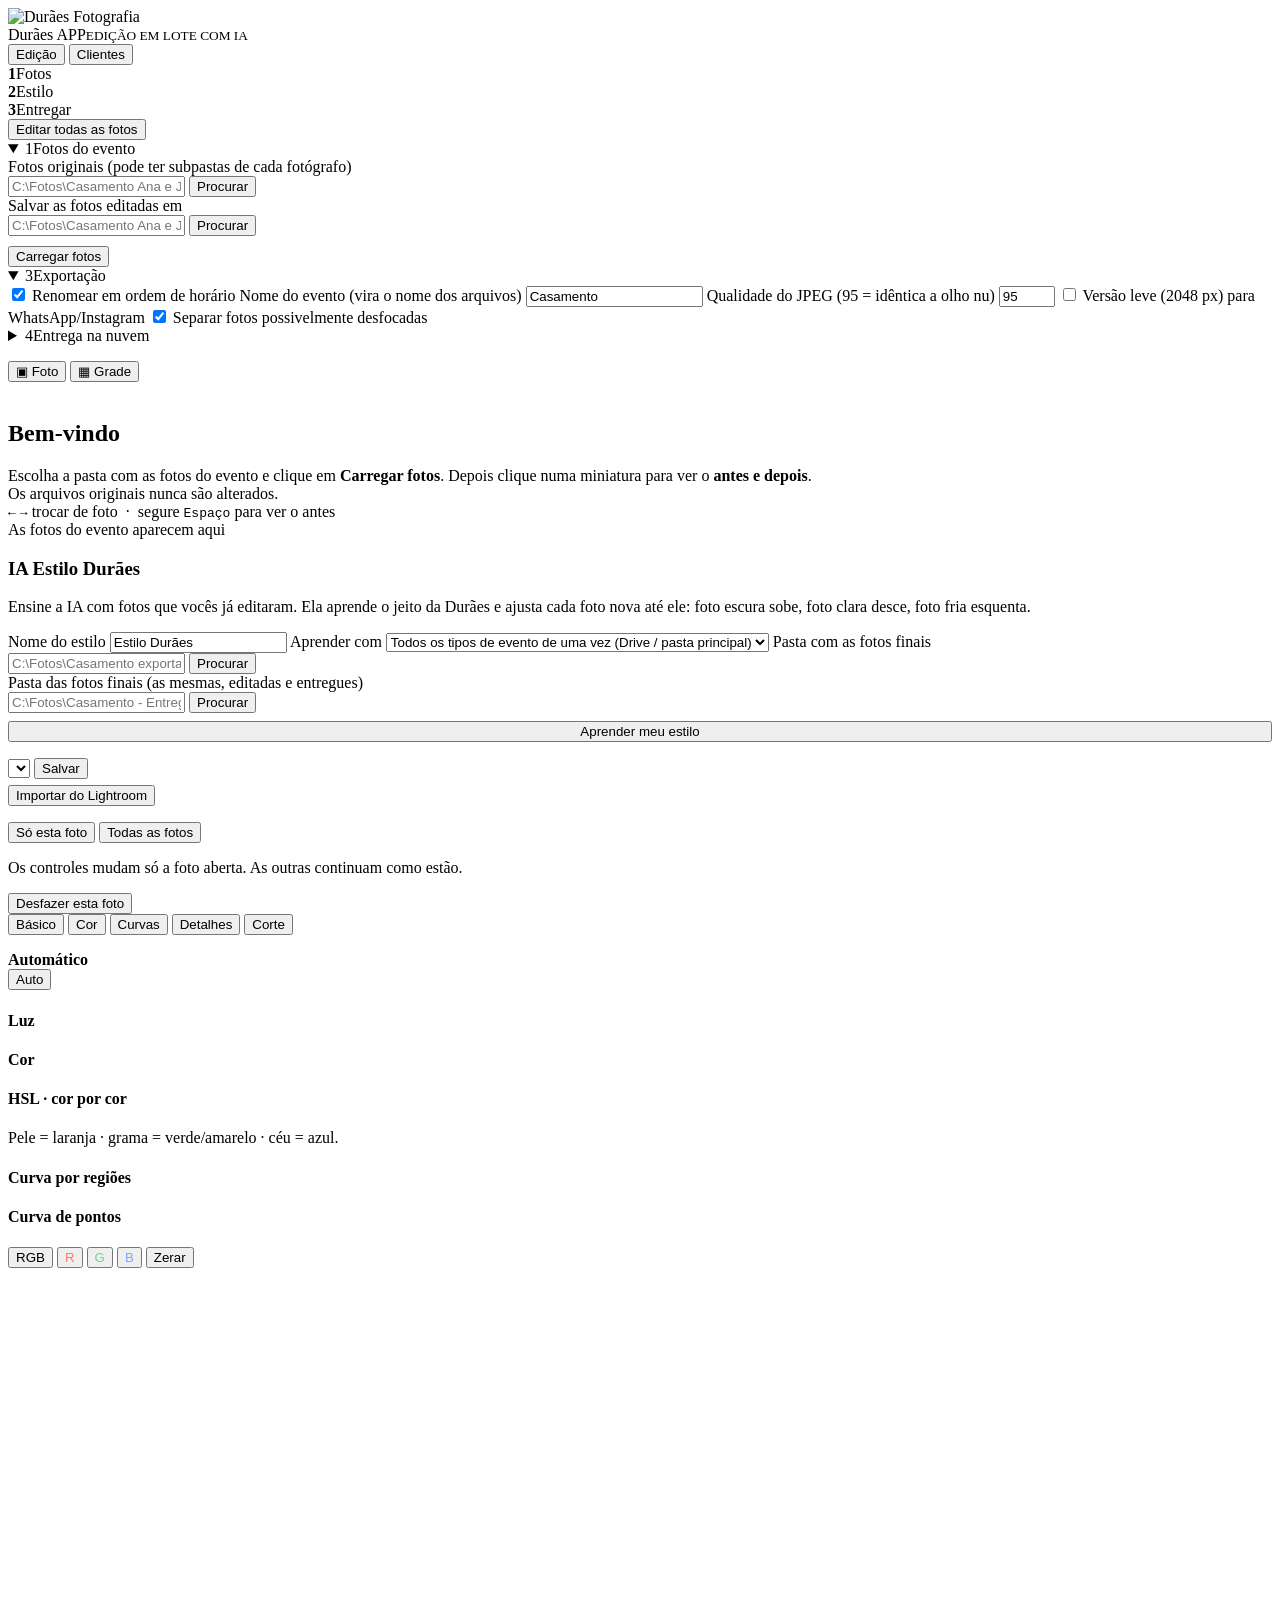
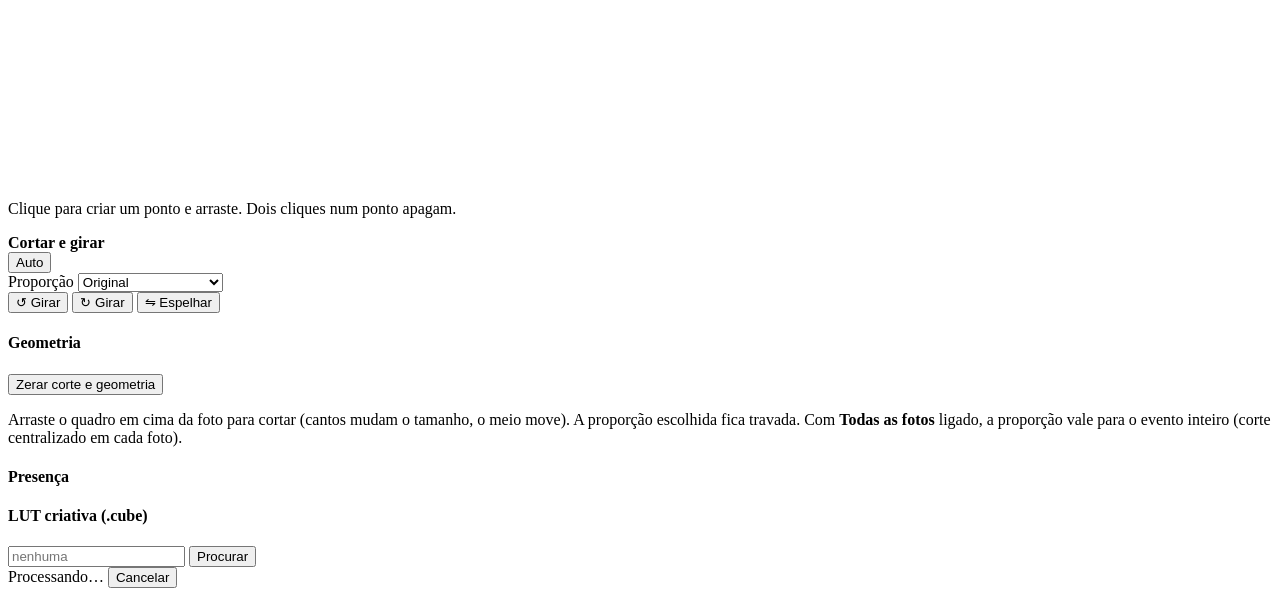
==== editalote/estatico/index.html @ a7296578 "Grade de fotos com remover da entrega, 9:16 sempre em pé, baixar modelo LaMa no CI - Visão Grade (te" ====
<!doctype html>
<html lang="pt-BR">
<head>
<meta charset="utf-8">
<meta name="viewport" content="width=device-width, initial-scale=1">
<title>Durães APP</title>
<link rel="icon" href="/estatico/marca/icone.png">
<link rel="stylesheet" href="/estatico/estilo.css">
</head>
<body>

<header class="topo">
  <div class="marca">
    <img src="/estatico/marca/simbolo.png" alt="Durães Fotografia">
    <div class="nome">Durães APP<small>EDIÇÃO EM LOTE COM IA</small></div>
  </div>
  <nav class="modos">
    <button class="ativo" data-modo="edicao" onclick="trocarModo('edicao')">Edição</button>
    <button data-modo="clientes" onclick="trocarModo('clientes')">Clientes</button>
  </nav>
  <nav class="passos" id="passos">
    <div class="passo atual" data-passo="1"><b>1</b>Fotos</div>
    <div class="passo" data-passo="2"><b>2</b>Estilo</div>
    <div class="passo" data-passo="3"><b>3</b>Entregar</div>
  </nav>
  <button class="btn-principal" id="btnProcessar" onclick="processar()">Editar todas as fotos</button>
</header>

<div class="app" id="telaEdicao">
  <!-- ====================================================== esquerda: fotos -->
  <aside class="lateral esq">
    <details class="bloco" open>
      <summary><span class="num">1</span>Fotos do evento</summary>
      <div class="corpo">
        <label>Fotos originais (pode ter subpastas de cada fotógrafo)</label>
        <div class="linha"><input type="text" id="entrada" placeholder="C:\Fotos\Casamento Ana e João">
          <button onclick="escolher('entrada')">Procurar</button></div>
        <label>Salvar as fotos editadas em</label>
        <div class="linha"><input type="text" id="saida" placeholder="C:\Fotos\Casamento Ana e João - Editadas">
          <button onclick="escolher('saida')">Procurar</button></div>
        <div class="linha" style="margin-top:10px"><button class="contorno" onclick="escanear()">Carregar fotos</button>
          <span id="resumo" class="dica"></span></div>
      </div>
    </details>

    <details class="bloco" id="secCameras" style="display:none" open>
      <summary><span class="num">2</span>Câmeras</summary>
      <div class="corpo">
        <p class="dica">Horário: se o relógio da câmera estava 5 minutos atrasado, coloque <b>+5:00</b>.
          Os outros campos igualam a cor entre câmeras.</p>
        <div id="cameras"></div>
      </div>
    </details>

    <details class="bloco" open>
      <summary><span class="num">3</span>Exportação</summary>
      <div class="corpo">
        <label class="check"><input type="checkbox" id="renomear" checked> Renomear em ordem de horário</label>
        <label>Nome do evento (vira o nome dos arquivos)</label>
        <input type="text" id="prefixo" value="Casamento" placeholder="Casamento_Ana_Joao">
        <label>Qualidade do JPEG (95 = idêntica a olho nu)</label>
        <input type="number" id="qualidade" value="95" min="80" max="100">
        <label class="check"><input type="checkbox" id="versao_web"> Versão leve (2048 px) para WhatsApp/Instagram</label>
        <label class="check"><input type="checkbox" id="separar_desfocadas" checked> Separar fotos possivelmente desfocadas</label>
      </div>
    </details>

    <details class="bloco">
      <summary><span class="num">4</span>Entrega na nuvem</summary>
      <div class="corpo">
        <p class="dica">Salva as editadas na pasta do OneDrive, Google Drive ou Dropbox deste computador.
          O programa da nuvem envia sozinho.</p>
        <div class="linha"><select id="nuvens"></select>
          <button onclick="escolherNuvem()">Outra</button></div>
        <button style="margin-top:8px; width:100%" onclick="saidaNaNuvem()">Salvar as editadas na nuvem</button>
        <p id="nuvemMsg" class="dica"></p>
      </div>
    </details>
    <p id="msg" class="dica"></p>
  </aside>

  <!-- ====================================================== centro: foto -->
  <main class="centro">
    <div class="visoes" id="visoes">
      <div class="seg seg-pequeno">
        <button id="verFoto" class="ativa" onclick="mostrarVisao('foto')" title="Uma foto grande (tecla E)">▣ Foto</button>
        <button id="verGrade" onclick="mostrarVisao('grade')" title="Várias fotos em grade (tecla G)">▦ Grade</button>
      </div>
      <div class="grade-barra" id="gradeBarra" style="display:none">
        <select id="filtroGrade" onchange="montarGrade()">
          <option value="todas">Todas</option>
          <option value="mantidas">Só as que vão</option>
          <option value="removidas">Só as removidas</option>
        </select>
        <input type="range" id="tamGrade" min="110" max="320" value="170" oninput="tamanhoGrade()" title="Tamanho das miniaturas">
        <button class="contorno" onclick="removerSelecionadas(true)" title="Tecla X">✕ Remover</button>
        <button class="fantasma" onclick="removerSelecionadas(false)" title="Tecla U">↺ Voltar</button>
        <small id="contaGrade" class="dica"></small>
      </div>
    </div>
    <div class="grade" id="grade" style="display:none"></div>
    <div class="palco" id="palco">
      <div class="vazio">
        <img src="/estatico/marca/logo.png" alt="">
        <h2>Bem-vindo</h2>
        Escolha a pasta com as fotos do evento e clique em <b>Carregar fotos</b>.
        Depois clique numa miniatura para ver o <b>antes e depois</b>.<br>
        Os arquivos originais nunca são alterados.
        <div class="atalhos"><kbd>←</kbd> <kbd>→</kbd> trocar de foto &nbsp;·&nbsp; segure <kbd>Espaço</kbd> para ver o antes</div>
      </div>
    </div>
    <div class="tira" id="amostras"><span class="info">As fotos do evento aparecem aqui</span></div>
  </main>

  <!-- ====================================================== direita: estilo -->
  <aside class="lateral dir">
    <section class="ia" id="cardIA">
      <h3><span class="selo">IA</span> Estilo Durães</h3>
      <p id="iaInfo">Ensine a IA com fotos que vocês já editaram. Ela aprende o jeito da Durães e
        ajusta cada foto nova até ele: foto escura sobe, foto clara desce, foto fria esquenta.</p>
      <div id="iaTreino">
        <label>Nome do estilo</label>
        <input type="text" id="iaNome" value="Estilo Durães">
        <label>Aprender com</label>
        <select id="iaModo" onchange="mostrarModoIA()">
          <option value="tipos">Todos os tipos de evento de uma vez (Drive / pasta principal)</option>
          <option value="referencia">Copiar o jeito de fotos prontas (1 pasta, mais fácil)</option>
          <option value="pares">Originais + fotos entregues (2 pastas)</option>
          <option value="lightroom">Originais + configurações do Lightroom</option>
        </select>
        <label id="iaPastaRotulo">Pasta com as fotos finais</label>
        <div class="linha"><input type="text" id="iaPasta" placeholder="C:\Fotos\Casamento exportado">
          <button onclick="escolherPastaIA()">Procurar</button></div>
        <div id="iaFinaisBloco">
          <label>Pasta das fotos finais (as mesmas, editadas e entregues)</label>
          <div class="linha"><input type="text" id="iaPastaFinais" placeholder="C:\Fotos\Casamento - Entregues">
            <button onclick="escolherPastaFinais()">Procurar</button></div>
        </div>
        <button class="destaque" id="btnTreinar" style="width:100%; margin-top:8px" onclick="treinarIA()">Aprender meu estilo</button>
        <p class="dica" id="iaComo"></p>
      </div>
      <div id="iaProgresso" style="display:none"><div class="barra"><div id="iaBarra"></div></div></div>
      <p class="dica" id="iaStatus"></p>
      <div id="iaForca" style="display:none">
        <div class="slider" title="0 = mesmo ajuste para todas; 100 = ajuste de cada foto como vocês fariam">
          <span>Ajuste por foto</span>
          <input type="range" id="s_ia_forca" min="0" max="100" step="1"
            oninput="ajustes.ia_forca=+this.value; $('o_ia_forca').value=this.value; mudou()">
          <output id="o_ia_forca"></output></div>
        <p class="precisao" id="iaPrecisao"></p>
      </div>
    </section>

    <div class="linha"><select id="preset" onchange="usarPreset()"></select>
      <button onclick="salvarPreset()" title="Salvar os ajustes atuais como um novo preset">Salvar</button></div>
    <div class="linha" style="margin-top:6px">
      <select id="presetsLR" style="display:none" onchange="importarPresetLR()"></select>
      <button class="fantasma" onclick="importarLR()" title="Preset .xmp ou uma foto editada no Lightroom">Importar do Lightroom</button>
    </div>
    <p id="lrMsg" class="dica"></p>

    <div class="escopo">
      <div class="seg">
        <button id="modoFoto" class="ativa" onclick="definirModo(false)" title="Os controles mudam só a foto aberta">Só esta foto</button>
        <button id="modoTodas" onclick="definirModo(true)" title="Os controles mudam o padrão de todas as fotos">Todas as fotos</button>
      </div>
      <p class="dica" id="dicaModo">Os controles mudam só a foto aberta. As outras continuam como estão.</p>
      <div class="linha" style="justify-content:space-between">
        <small class="dica" id="qtdAjustadas"></small>
        <button class="fantasma" onclick="desfazerFoto()" title="Volta esta foto ao padrão do evento">Desfazer esta foto</button>
      </div>
    </div>

    <div class="abas" id="abas">
      <button class="ativa" data-aba="basico" onclick="abrirAba(this)">Básico</button>
      <button data-aba="cor" onclick="abrirAba(this)">Cor</button>
      <button data-aba="curvas" onclick="abrirAba(this)">Curvas</button>
      <button data-aba="detalhes" onclick="abrirAba(this)">Detalhes</button>
      <button data-aba="corte" onclick="abrirAba(this)">Corte</button>
    </div>

    <div class="aba ativa" data-aba="basico">
      <div class="linha" style="justify-content:space-between; margin-top:16px">
        <h4 style="margin:0">Automático</h4>
        <button class="contorno" id="btnAuto" onclick="alternarAuto()" title="Como o Auto do Lightroom: acerta exposição, pretos, brancos, contraste e cor de cada foto">Auto</button>
      </div>
      <div id="slidersAuto"></div>
      <h4>Luz</h4><div id="slidersLuz"></div>
      <h4>Cor</h4><div id="slidersCor"></div>
    </div>
    <div class="aba" data-aba="cor">
      <h4>HSL · cor por cor</h4>
      <div class="cores" id="coresHSL"></div>
      <div id="slidersHSL"></div>
      <p class="dica">Pele = laranja · grama = verde/amarelo · céu = azul.</p>
    </div>
    <div class="aba" data-aba="curvas">
      <h4>Curva por regiões</h4><div id="slidersCurva"></div>
      <h4>Curva de pontos</h4>
      <div class="canais">
        <button data-canal="curva" class="ativo" onclick="escolherCanal(this)">RGB</button>
        <button data-canal="curva_r" onclick="escolherCanal(this)" style="color:#ff7b6b">R</button>
        <button data-canal="curva_g" onclick="escolherCanal(this)" style="color:#6fd49a">G</button>
        <button data-canal="curva_b" onclick="escolherCanal(this)" style="color:#7aa8ff">B</button>
        <button class="fantasma" onclick="zerarCurva()" style="margin-left:auto">Zerar</button>
      </div>
      <canvas id="curva" width="512" height="512"></canvas>
      <p class="dica">Clique para criar um ponto e arraste. Dois cliques num ponto apagam.</p>
    </div>
    <div class="aba" data-aba="corte">
      <div class="linha" style="justify-content:space-between; margin-top:16px">
        <h4 style="margin:0">Cortar e girar</h4>
        <button class="contorno" onclick="geoAuto()" title="Endireita a foto pelas linhas retas (paredes, portas, horizonte)">Auto</button>
      </div>
      <label>Proporção</label>
      <select id="proporcao" onchange="mudarProporcao()">
        <option value="original">Original</option>
        <option value="livre">Livre</option>
        <option value="1:1">1 : 1 (quadrado)</option>
        <option value="4:5">4 : 5 (Instagram)</option>
        <option value="2:3">2 : 3 (10x15 em pé)</option>
        <option value="3:2">3 : 2 (10x15 deitada)</option>
        <option value="3:4">3 : 4</option>
        <option value="5:7">5 : 7 (13x18 em pé)</option>
        <option value="7:5">7 : 5 (13x18 deitada)</option>
        <option value="5:4">5 : 4 (deitada)</option>
        <option value="9:16">9 : 16 (Stories)</option>
        <option value="16:9">16 : 9</option>
      </select>
      <div class="linha geo-botoes">
        <button onclick="girar90(-1)" title="Girar 90° anti-horário">↺ Girar</button>
        <button onclick="girar90(1)" title="Girar 90° horário">↻ Girar</button>
        <button onclick="espelharFoto()" title="Espelhar">⇋ Espelhar</button>
      </div>
      <h4>Geometria</h4><div id="slidersGeo"></div>
      <div class="linha" style="justify-content:flex-end"><button class="fantasma" onclick="zerarGeometria()">Zerar corte e geometria</button></div>
      <p class="dica">Arraste o quadro em cima da foto para cortar (cantos mudam o tamanho, o meio move).
        A proporção escolhida fica travada. Com <b>Todas as fotos</b> ligado, a proporção vale para o
        evento inteiro (corte centralizado em cada foto).</p>
    </div>
    <div class="aba" data-aba="detalhes">
      <h4>Presença</h4><div id="slidersDetalhe"></div>
      <h4>LUT criativa (.cube)</h4>
      <div class="linha"><input type="text" id="lut" placeholder="nenhuma" onchange="mudou()">
        <button onclick="escolher('lut')">Procurar</button></div>
      <div id="slidersLut"></div>
    </div>
  </aside>
</div>

<!-- ====================================================== clientes (Google Drive) -->
<div class="clientes" id="telaClientes" style="display:none">
  <aside class="lateral esq">
    <section class="bloco-fixo" id="cartaoDrive">
      <h3 class="titulo-cartao">Google Drive</h3>
      <div id="driveNaoConfigurado">
        <p class="dica">Configuração única (uns 10 minutos). Siga o passo a passo do LEIA-ME, na
          parte "Entrega para clientes", e escolha aqui o arquivo <b>.json</b> baixado do Google.</p>
        <button class="destaque" style="width:100%" onclick="configurarDrive()">Escolher arquivo do Google (.json)</button>
      </div>
      <div id="driveDesconectado" style="display:none">
        <p class="dica">Tudo configurado. Agora entre com a conta Google onde ficam as entregas.
          O navegador vai abrir; depois de permitir, volte para cá.</p>
        <button class="destaque" style="width:100%" onclick="entrarDrive()">Entrar com Google</button>
      </div>
      <div id="driveConectado" style="display:none">
        <p class="dica"><span class="ok">● Conectado</span> <span id="driveConta"></span></p>
        <button class="fantasma" onclick="sairDrive()">Sair da conta</button>
      </div>
      <p class="dica" id="driveMsg"></p>
    </section>

    <section class="bloco-fixo">
      <h3 class="titulo-cartao">Novo projeto</h3>
      <label>Cliente / evento</label>
      <input type="text" id="pjNome" placeholder="Casamento Ana e João">
      <label>Pasta com as fotos para entregar</label>
      <div class="linha"><input type="text" id="pjPasta" placeholder="C:\Fotos\Casamento - Editadas">
        <button onclick="escolherPastaProjeto()">Procurar</button></div>
      <label>Tamanho das fotos no Drive</label>
      <select id="pjTamanho">
        <option value="original">Original (alta resolução)</option>
        <option value="leve">Leve (3000 px, ocupa ~5x menos espaço)</option>
      </select>
      <label class="check"><input type="checkbox" id="pjDownload"> Cliente pode baixar as fotos</label>
      <button class="destaque" style="width:100%; margin-top:6px" onclick="criarProjeto()">Criar e enviar para o Drive</button>
      <p class="dica" id="pjMsg"></p>
    </section>
  </aside>

  <main class="lista-projetos">
    <div class="cabecalho-lista">
      <h2 class="titulo-pagina">Projetos de entrega</h2>
      <span class="dica">Com o download desligado, o cliente só vê as fotos: o Drive esconde os botões
        de baixar e imprimir. Nenhum sistema impede print da tela.</span>
    </div>
    <div id="projetos"></div>
  </main>
</div>

<div class="progresso" id="progresso">
  <div class="linha" style="justify-content:space-between">
    <span class="titulo" id="progTexto">Processando…</span>
    <span class="linha">
      <button id="btnAbrir" class="destaque" style="display:none" onclick="abrirSaida()">Abrir pasta</button>
      <button id="btnEntrega" style="display:none" onclick="criarEntregaDoLote()">Criar entrega</button>
      <button id="btnCancelar" onclick="cancelar()">Cancelar</button>
      <button id="btnFechar" style="display:none" onclick="fecharProgresso()">Fechar</button>
    </span>
  </div>
  <div class="barra"><div id="progBarra"></div></div>
  <div id="progDetalhe" class="dica"></div>
</div>
<div class="aviso" id="aviso"></div>

<script src="/estatico/app.js"></script>
</body>
</html>
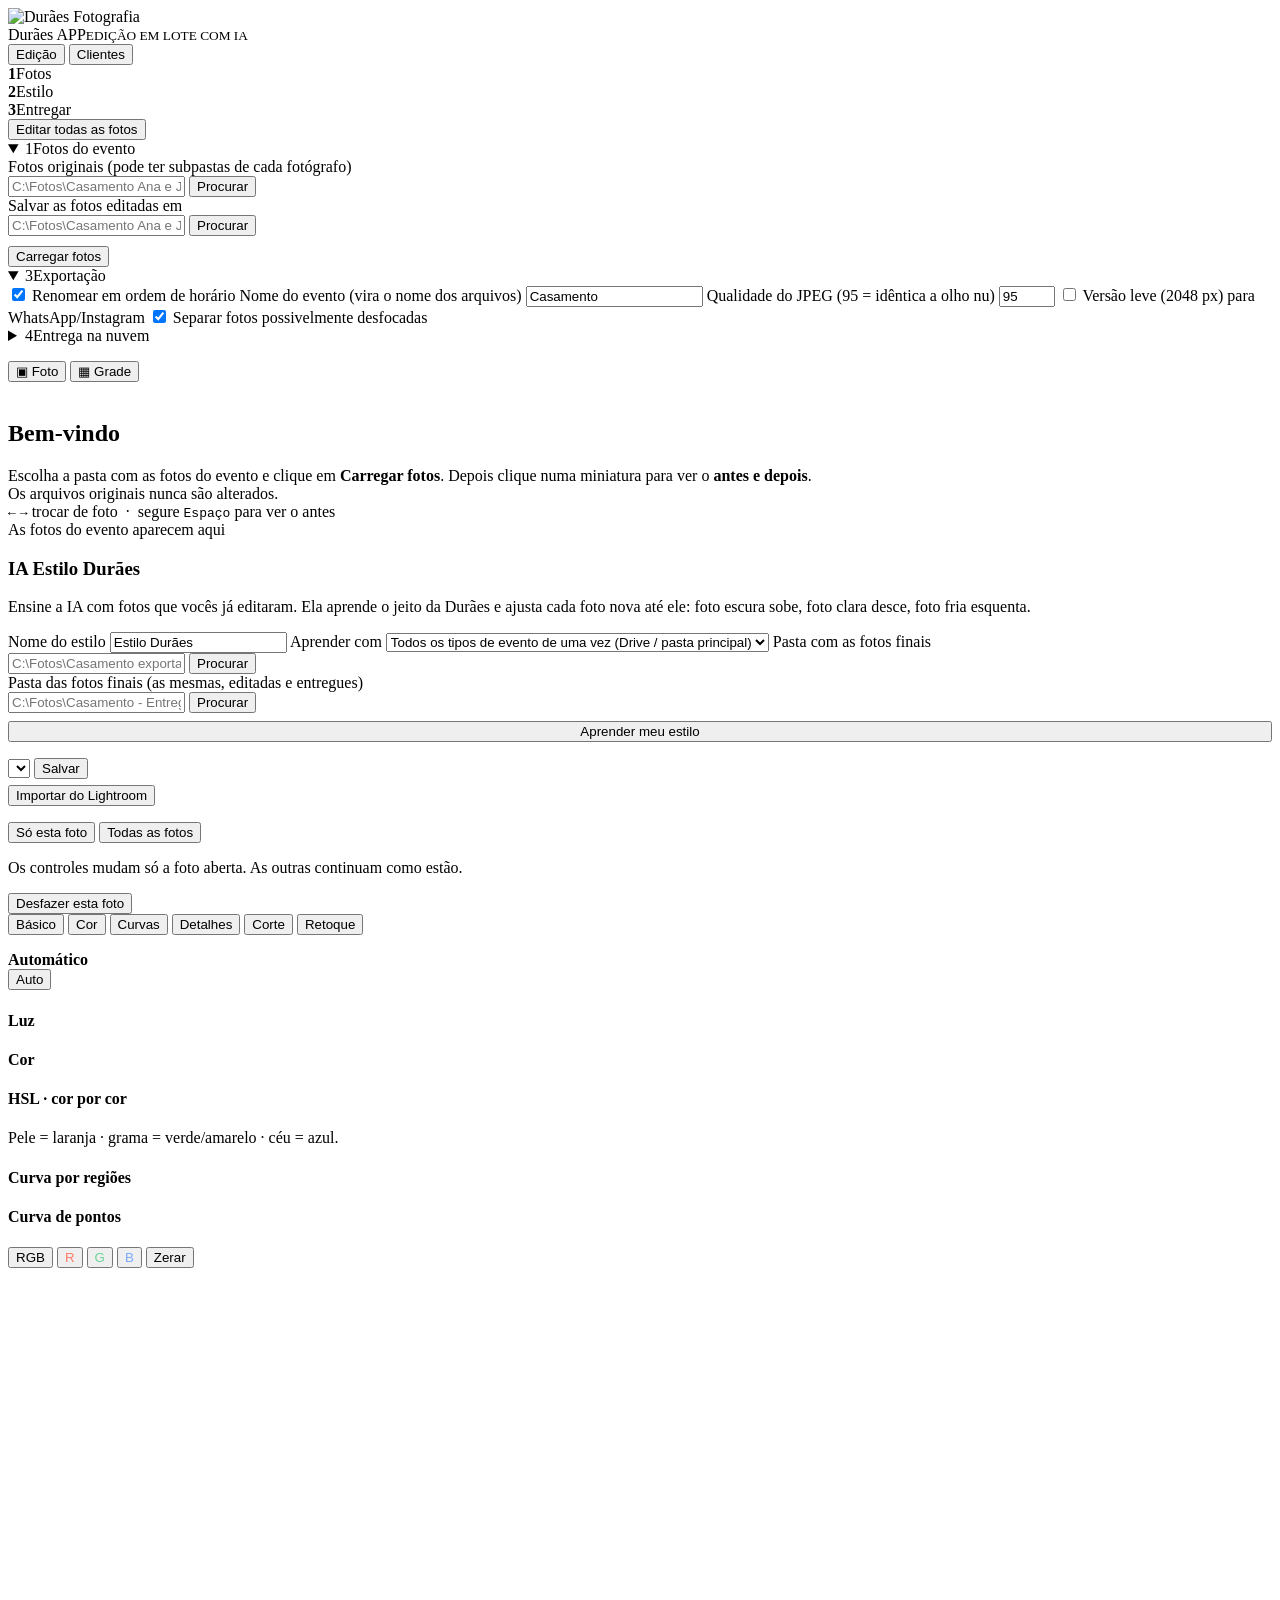
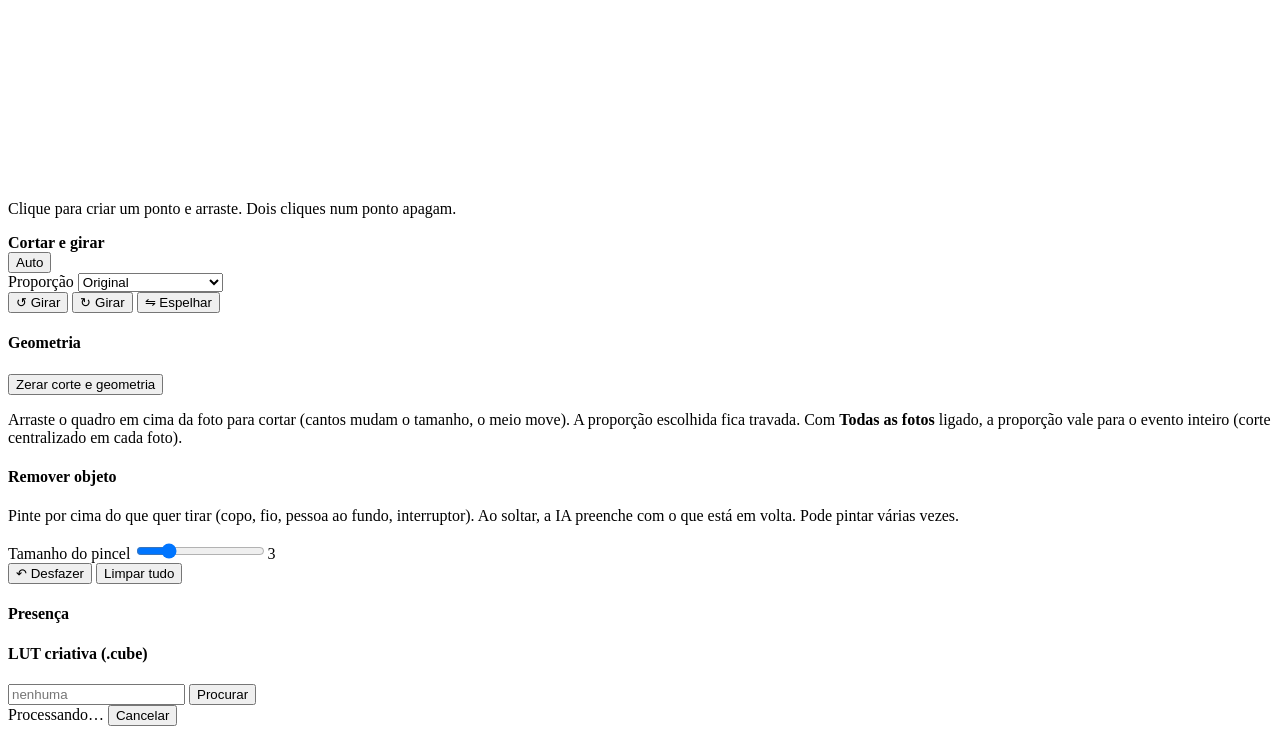
==== commit 0fee0b23: "Remover objeto: pincel (aba Retoque) com IA LaMa e teste no CI Co-Authored-By: Claude Opus 5.5 <nore" ====
--- a/editalote/estatico/index.html
+++ b/editalote/estatico/index.html
@@ -177,6 +177,7 @@
       <button data-aba="curvas" onclick="abrirAba(this)">Curvas</button>
       <button data-aba="detalhes" onclick="abrirAba(this)">Detalhes</button>
       <button data-aba="corte" onclick="abrirAba(this)">Corte</button>
+      <button data-aba="retoque" onclick="abrirAba(this)">Retoque</button>
     </div>
 
     <div class="aba ativa" data-aba="basico">
@@ -238,6 +239,18 @@
         A proporção escolhida fica travada. Com <b>Todas as fotos</b> ligado, a proporção vale para o
         evento inteiro (corte centralizado em cada foto).</p>
     </div>
+    <div class="aba" data-aba="retoque">
+      <h4>Remover objeto</h4>
+      <p class="dica">Pinte por cima do que quer tirar (copo, fio, pessoa ao fundo, interruptor). Ao soltar,
+        a IA preenche com o que está em volta. Pode pintar várias vezes.</p>
+      <div class="slider"><span>Tamanho do pincel</span>
+        <input type="range" id="pincel" min="0.5" max="12" step="0.5" value="3" oninput="$('o_pincel').value=this.value"><output id="o_pincel">3</output></div>
+      <div class="linha geo-botoes">
+        <button onclick="desfazerTraco()">↶ Desfazer</button>
+        <button class="fantasma" onclick="limparTracos()">Limpar tudo</button>
+      </div>
+      <p class="dica" id="statusRemover"></p>
+    </div>
     <div class="aba" data-aba="detalhes">
       <h4>Presença</h4><div id="slidersDetalhe"></div>
       <h4>LUT criativa (.cube)</h4>
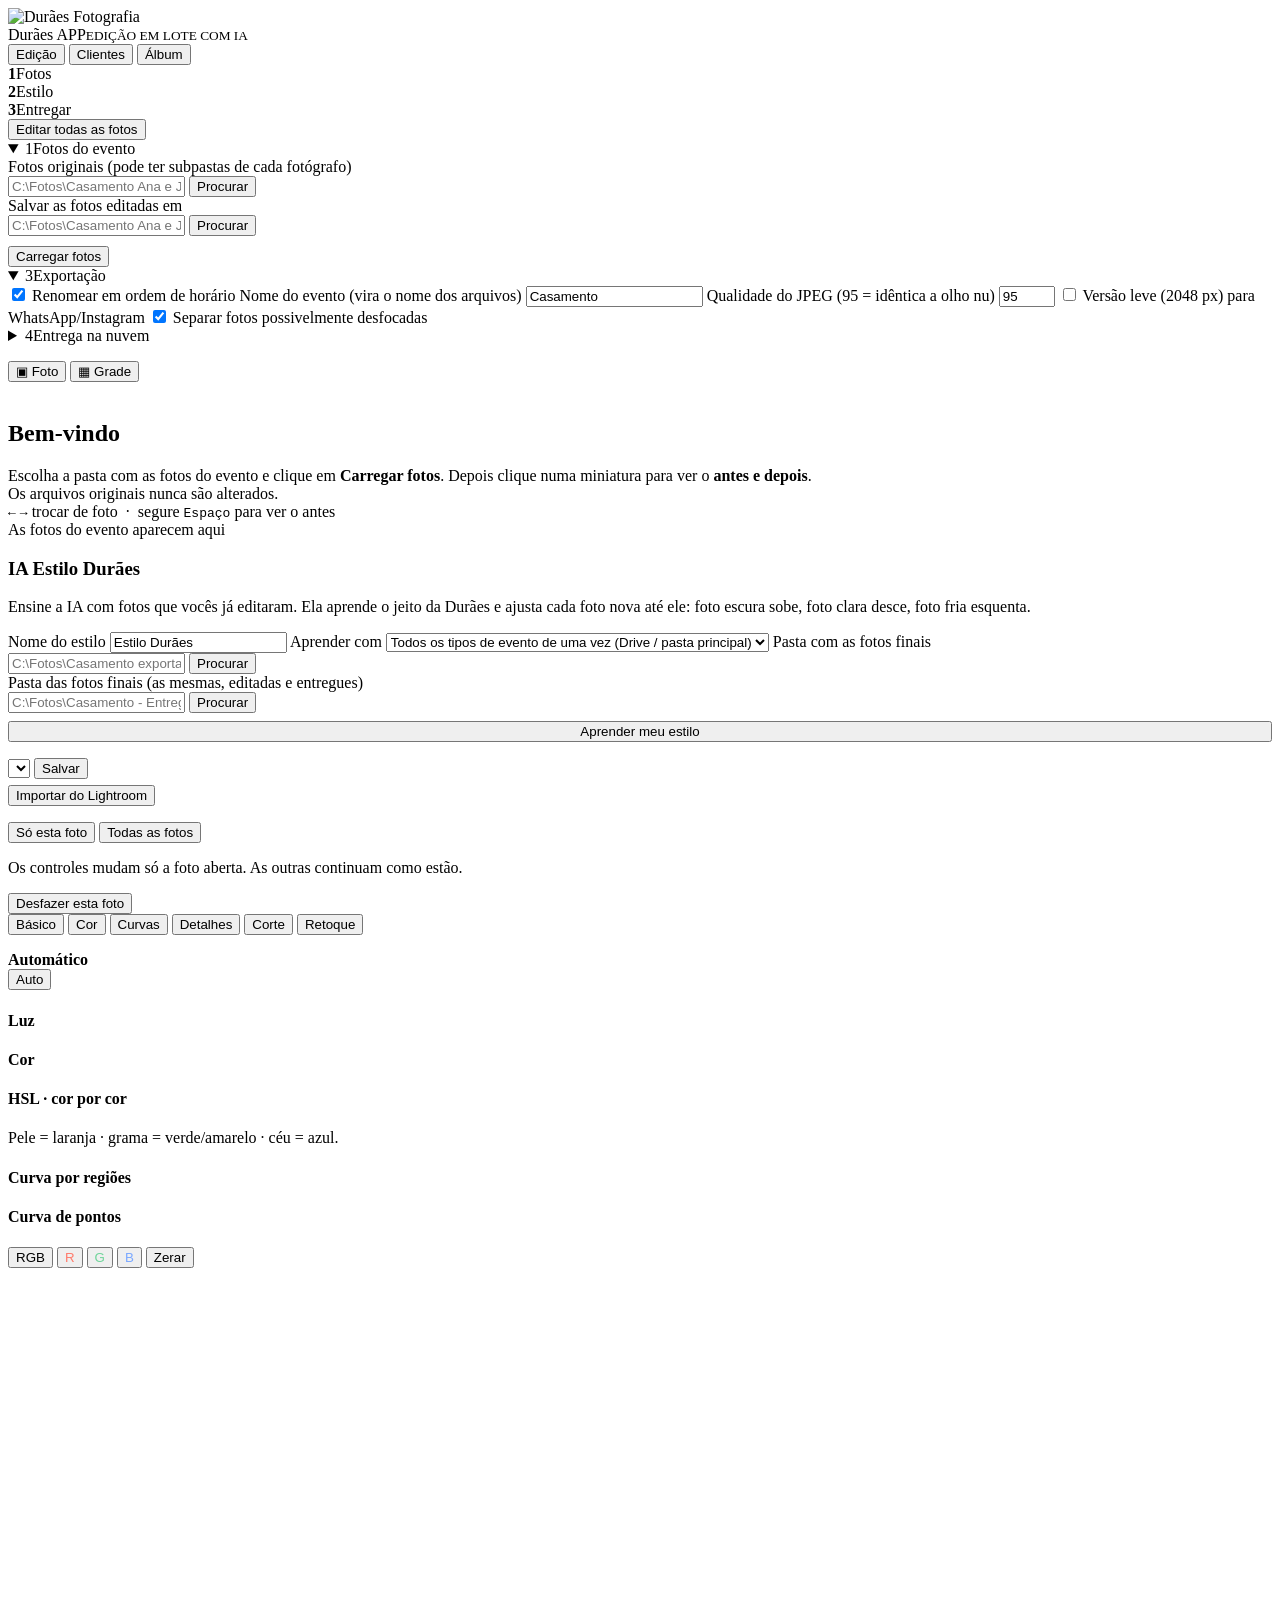
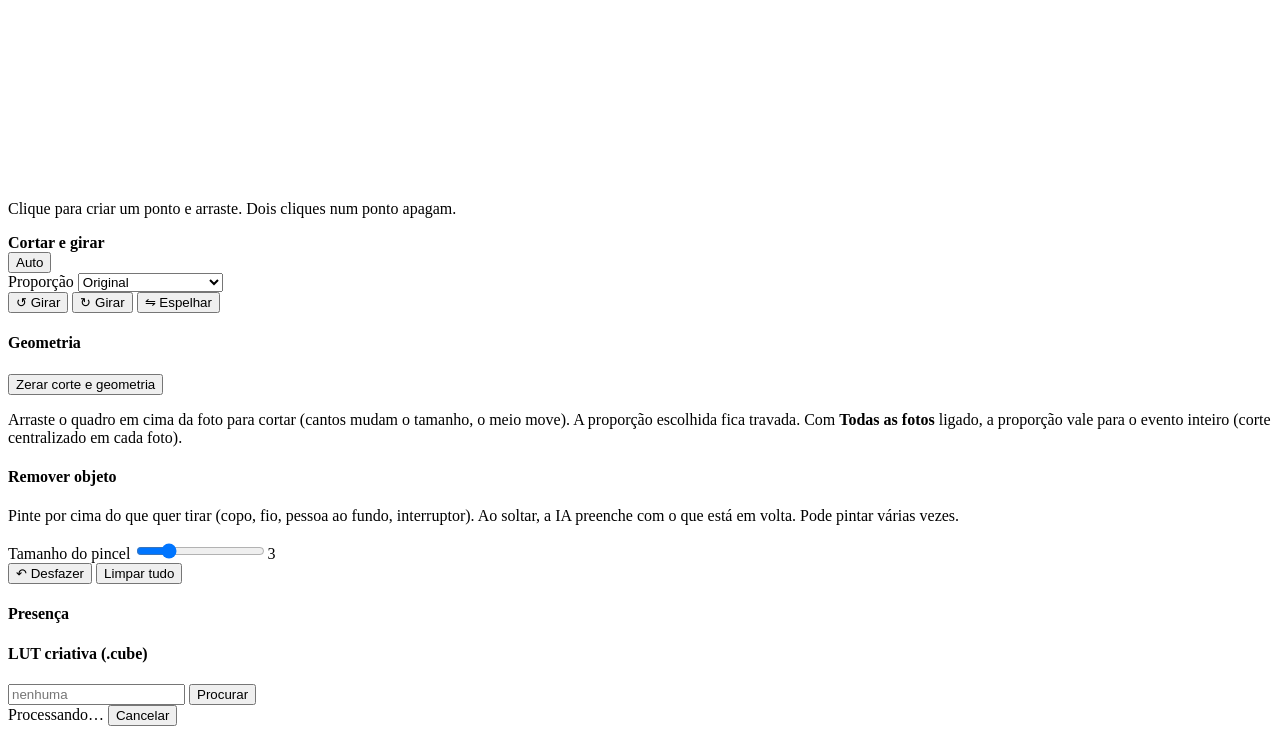
==== commit 955a4845: "Aba Álbum: o cliente escolhe as fotos do álbum numa página (Apps Script) - seletor_album.gs: página " ====
--- a/editalote/estatico/index.html
+++ b/editalote/estatico/index.html
@@ -17,6 +17,7 @@
   <nav class="modos">
     <button class="ativo" data-modo="edicao" onclick="trocarModo('edicao')">Edição</button>
     <button data-modo="clientes" onclick="trocarModo('clientes')">Clientes</button>
+    <button data-modo="album" onclick="trocarModo('album')">Álbum</button>
   </nav>
   <nav class="passos" id="passos">
     <div class="passo atual" data-passo="1"><b>1</b>Fotos</div>
@@ -262,6 +263,38 @@
 </div>
 
 <!-- ====================================================== clientes (Google Drive) -->
+<div class="clientes" id="telaAlbum" style="display:none">
+  <aside class="lateral esq">
+    <section class="bloco-fixo">
+      <h3 class="titulo-cartao">Página de seleção</h3>
+      <p class="dica">O cliente escolhe as fotos do álbum numa página no celular ou no computador,
+        direto da pasta de entrega no Drive. Configuração única (uns 5 minutos), gratuita, na sua
+        conta Google:</p>
+      <ol class="dica passos-album">
+        <li><button class="contorno" onclick="copiarScript()">Copiar o código da página</button></li>
+        <li>Abra <a href="#" onclick="abrirLink('https://script.google.com/home/projects/create'); return false">script.google.com</a>
+          (novo projeto), apague o que estiver escrito, cole e clique em <b>Salvar</b>.</li>
+        <li><b>Implantar › Nova implantação</b> › tipo <b>App da Web</b>. Executar como: <b>Eu</b>.
+          Quem pode acessar: <b>Qualquer pessoa</b>. Implantar e autorizar (se aparecer "app não
+          verificado": Avançado › Acessar).</li>
+        <li>Copie a <b>URL do app da Web</b> (termina com /exec) e cole aqui:</li>
+      </ol>
+      <input type="text" id="urlSeletor" placeholder="https://script.google.com/macros/s/.../exec">
+      <button class="destaque" style="width:100%; margin-top:6px" onclick="salvarSeletor()">Salvar</button>
+      <p class="dica" id="seletorMsg"></p>
+    </section>
+  </aside>
+  <main class="lista-projetos">
+    <div class="cabecalho-lista">
+      <h2 class="titulo-pagina">Seleção do álbum</h2>
+      <span class="dica">Os projetos aparecem aqui depois de enviados ao Drive (aba Clientes).
+        Quando o cliente terminar, clique em <b>Separar fotos</b>: elas são copiadas, na ordem da
+        escolha, para a pasta "Álbum (seleção do cliente)" dentro da pasta do evento.</span>
+    </div>
+    <div id="albuns"></div>
+  </main>
+</div>
+
 <div class="clientes" id="telaClientes" style="display:none">
   <aside class="lateral esq">
     <section class="bloco-fixo" id="cartaoDrive">
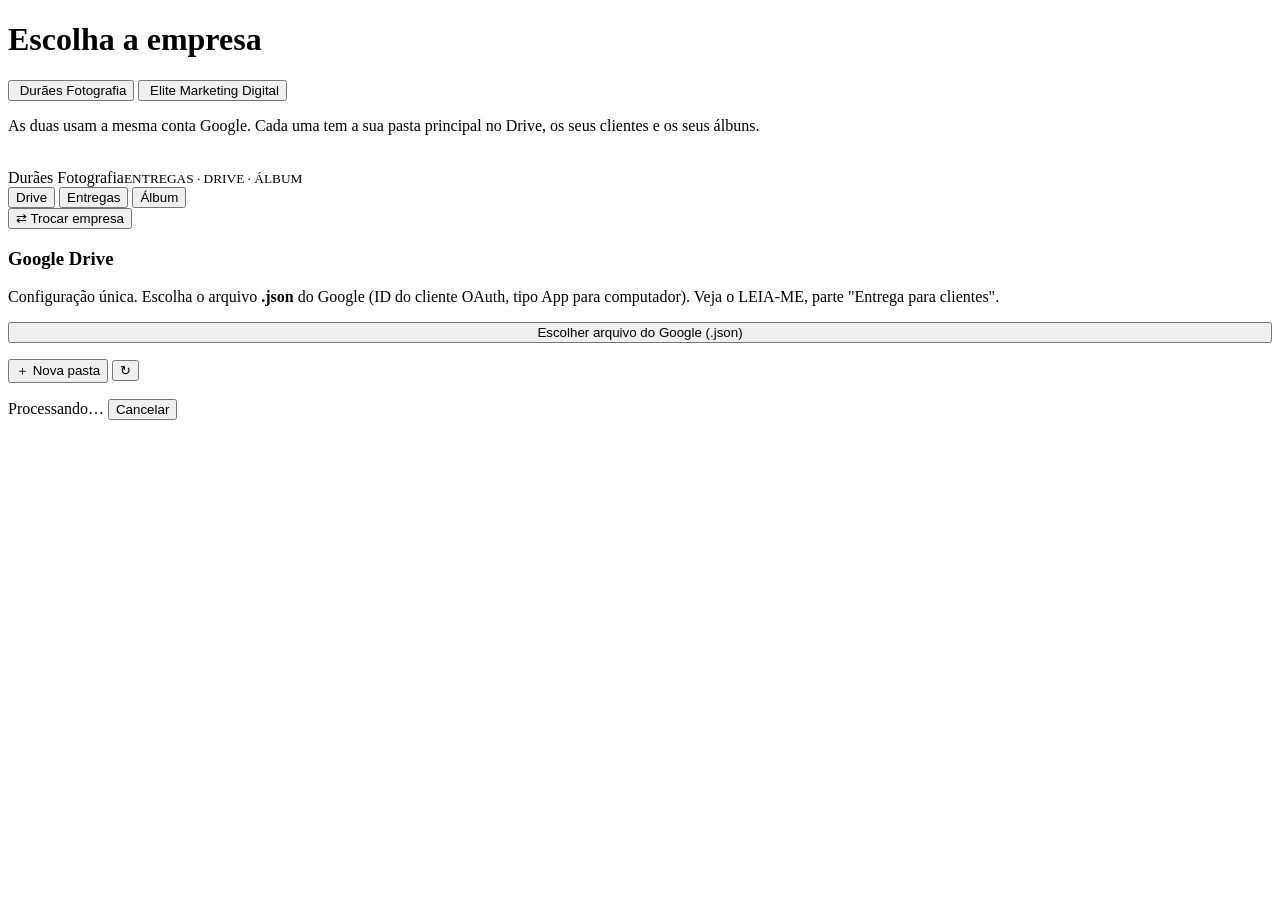
==== commit f49802ac: "Durães & Elite: entrada por empresa, aba Drive com pastas, link, envio e álbum - Tela inicial para e" ====
--- a/editalote/estatico/index.html
+++ b/editalote/estatico/index.html
@@ -9,25 +9,130 @@
 </head>
 <body>
 
+<!-- ====================================================== entrada: escolher a empresa -->
+<div class="entrada" id="telaEmpresa">
+  <div class="entrada-conteudo">
+    <h1>Escolha a empresa</h1>
+    <div class="cartoes-empresa">
+      <button class="cartao-empresa duraes" onclick="escolherEmpresa('duraes')">
+        <img src="/estatico/marca/logo.png" alt="">
+        <span>Durães Fotografia</span>
+      </button>
+      <button class="cartao-empresa elite" onclick="escolherEmpresa('elite')">
+        <img src="/estatico/marca/elite_logo.jpg" alt="">
+        <span>Elite Marketing Digital</span>
+      </button>
+    </div>
+    <p class="dica">As duas usam a mesma conta Google. Cada uma tem a sua pasta principal no Drive,
+      os seus clientes e os seus álbuns.</p>
+  </div>
+</div>
+
 <header class="topo">
-  <div class="marca">
-    <img src="/estatico/marca/simbolo.png" alt="Durães Fotografia">
-    <div class="nome">Durães APP<small>EDIÇÃO EM LOTE COM IA</small></div>
+  <div class="marca" onclick="mostrarEntrada()" title="Trocar de empresa" style="cursor:pointer">
+    <img id="marcaImg" src="/estatico/marca/simbolo.png" alt="">
+    <div class="nome"><span id="marcaNome">Durães Fotografia</span><small>ENTREGAS · DRIVE · ÁLBUM</small></div>
   </div>
   <nav class="modos">
-    <button class="ativo" data-modo="edicao" onclick="trocarModo('edicao')">Edição</button>
-    <button data-modo="clientes" onclick="trocarModo('clientes')">Clientes</button>
+    <button class="ativo" data-modo="drive" onclick="trocarModo('drive')">Drive</button>
+    <button data-modo="clientes" onclick="trocarModo('clientes')">Entregas</button>
     <button data-modo="album" onclick="trocarModo('album')">Álbum</button>
+    <button data-modo="edicao" onclick="trocarModo('edicao')" style="display:none">Edição</button>
   </nav>
-  <nav class="passos" id="passos">
+  <button class="fantasma trocar-empresa" onclick="mostrarEntrada()">⇄ Trocar empresa</button>
+  <nav class="passos" id="passos" style="display:none">
     <div class="passo atual" data-passo="1"><b>1</b>Fotos</div>
     <div class="passo" data-passo="2"><b>2</b>Estilo</div>
     <div class="passo" data-passo="3"><b>3</b>Entregar</div>
   </nav>
-  <button class="btn-principal" id="btnProcessar" onclick="processar()">Editar todas as fotos</button>
+  <button class="btn-principal" id="btnProcessar" onclick="processar()" style="display:none">Editar todas as fotos</button>
 </header>
 
-<div class="app" id="telaEdicao">
+<!-- ====================================================== aba Drive -->
+<div class="clientes" id="telaDrive">
+  <aside class="lateral esq">
+    <section class="bloco-fixo" id="cartaoDrive">
+      <h3 class="titulo-cartao">Google Drive</h3>
+      <div id="driveNaoConfigurado">
+        <p class="dica">Configuração única. Escolha o arquivo <b>.json</b> do Google (ID do cliente OAuth,
+          tipo App para computador). Veja o LEIA-ME, parte "Entrega para clientes".</p>
+        <button class="destaque" style="width:100%" onclick="configurarDrive()">Escolher arquivo do Google (.json)</button>
+      </div>
+      <div id="driveDesconectado" style="display:none">
+        <p class="dica">Tudo configurado. Agora entre com a conta Google das entregas.
+          O navegador vai abrir; depois de permitir, volte para cá.</p>
+        <button class="destaque" style="width:100%" onclick="entrarDrive()">Entrar com Google</button>
+      </div>
+      <div id="driveConectado" style="display:none">
+        <p class="dica"><span class="ok">● Conectado</span> <span id="driveConta"></span></p>
+        <p class="dica erro" id="driveAcessoParcial" style="display:none">Para ver <b>todas</b> as pastas do
+          Drive, entre de novo (o Google vai pedir a permissão nova).
+          <button class="contorno" onclick="entrarDrive()">Entrar de novo</button></p>
+        <button class="fantasma" onclick="sairDrive()">Sair da conta</button>
+      </div>
+      <p class="dica" id="driveMsg"></p>
+    </section>
+
+    <section class="bloco-fixo" id="painelPasta" style="display:none">
+      <h3 class="titulo-cartao" id="ppNome">Pasta</h3>
+      <p class="dica" id="ppResumo"></p>
+      <div id="ppCliente">
+      <h4>Link para o cliente</h4>
+      <div id="ppSemLink"><button class="destaque" style="width:100%" onclick="gerarLinkPasta()">Gerar link</button></div>
+      <div id="ppComLink" style="display:none">
+        <input class="link" type="text" readonly id="ppLink" onclick="this.select()">
+        <div class="linha" style="margin-top:6px; flex-wrap:wrap; gap:6px">
+          <button onclick="copiarLinkPasta()">Copiar</button>
+          <button onclick="whatsappPasta()">WhatsApp</button>
+          <button class="fantasma" onclick="tirarLinkPasta()" title="Ninguém mais abre com o link">Desativar link</button>
+        </div>
+      </div>
+      <label class="chave" style="margin-top:10px"><input type="checkbox" id="ppDownload" onchange="downloadPasta(this)"><i></i>
+        Cliente pode baixar</label>
+
+      <h4>Enviar fotos e vídeos para esta pasta</h4>
+      <div class="linha"><input type="text" id="ppLocal" placeholder="Pasta exportada do Lightroom">
+        <button onclick="escolherLocalPasta()">Procurar</button></div>
+      <select id="ppTamanho">
+        <option value="original">Original (alta resolução)</option>
+        <option value="leve">Leve (fotos com 3000 px)</option>
+      </select>
+      <button class="destaque" style="width:100%; margin-top:6px" onclick="enviarParaPasta()">Enviar</button>
+      <div id="ppEnvio" style="display:none"><div class="barra"><div id="ppBarra"></div></div>
+        <p class="dica" id="ppEnvioMsg"></p>
+        <button class="fantasma" onclick="cancelarEnvio()">Pausar</button></div>
+
+      <h4>Álbum</h4>
+      <div class="linha"><input type="number" min="0" id="ppLimite" placeholder="Fotos no álbum (vazio = sem limite)">
+        <button class="contorno" onclick="albumPasta()">Liberar seleção</button></div>
+      <div id="ppAlbum" style="display:none" class="linha">
+        <button onclick="copiarAlbumPasta()">Copiar link do álbum</button>
+        <button onclick="whatsappAlbumPasta()">WhatsApp</button>
+      </div>
+      </div>
+
+      <h4>Pasta</h4>
+      <div class="linha" style="flex-wrap:wrap; gap:6px">
+        <button class="fantasma" onclick="abrirLink(dadosPasta.pasta_link)">Abrir no Google Drive</button>
+        <button class="fantasma" onclick="renomearPasta()">Renomear</button>
+        <button class="fantasma" onclick="definirPrincipal()" id="ppPrincipal">Usar como pasta principal</button>
+        <button class="fantasma perigo" onclick="lixeiraPasta()">Mover para a lixeira</button>
+      </div>
+    </section>
+  </aside>
+  <main class="lista-projetos drive-principal">
+    <div class="drive-barra">
+      <nav class="trilha" id="trilha"></nav>
+      <span style="margin-left:auto"></span>
+      <button onclick="novaPasta()">＋ Nova pasta</button>
+      <button class="fantasma" onclick="abrirPasta(dadosPasta && dadosPasta.pasta.id)" title="Atualizar">↻</button>
+    </div>
+    <p class="dica" id="driveInfo"></p>
+    <div class="drive-grade" id="driveGrade"></div>
+  </main>
+</div>
+
+<div class="app" id="telaEdicao" style="display:none">
   <!-- ====================================================== esquerda: fotos -->
   <aside class="lateral esq">
     <details class="bloco" open>
@@ -297,24 +402,7 @@
 
 <div class="clientes" id="telaClientes" style="display:none">
   <aside class="lateral esq">
-    <section class="bloco-fixo" id="cartaoDrive">
-      <h3 class="titulo-cartao">Google Drive</h3>
-      <div id="driveNaoConfigurado">
-        <p class="dica">Configuração única (uns 10 minutos). Siga o passo a passo do LEIA-ME, na
-          parte "Entrega para clientes", e escolha aqui o arquivo <b>.json</b> baixado do Google.</p>
-        <button class="destaque" style="width:100%" onclick="configurarDrive()">Escolher arquivo do Google (.json)</button>
-      </div>
-      <div id="driveDesconectado" style="display:none">
-        <p class="dica">Tudo configurado. Agora entre com a conta Google onde ficam as entregas.
-          O navegador vai abrir; depois de permitir, volte para cá.</p>
-        <button class="destaque" style="width:100%" onclick="entrarDrive()">Entrar com Google</button>
-      </div>
-      <div id="driveConectado" style="display:none">
-        <p class="dica"><span class="ok">● Conectado</span> <span id="driveConta"></span></p>
-        <button class="fantasma" onclick="sairDrive()">Sair da conta</button>
-      </div>
-      <p class="dica" id="driveMsg"></p>
-    </section>
+    <!-- conexão com o Google: aba Drive -->
 
     <section class="bloco-fixo">
       <h3 class="titulo-cartao">Novo projeto</h3>
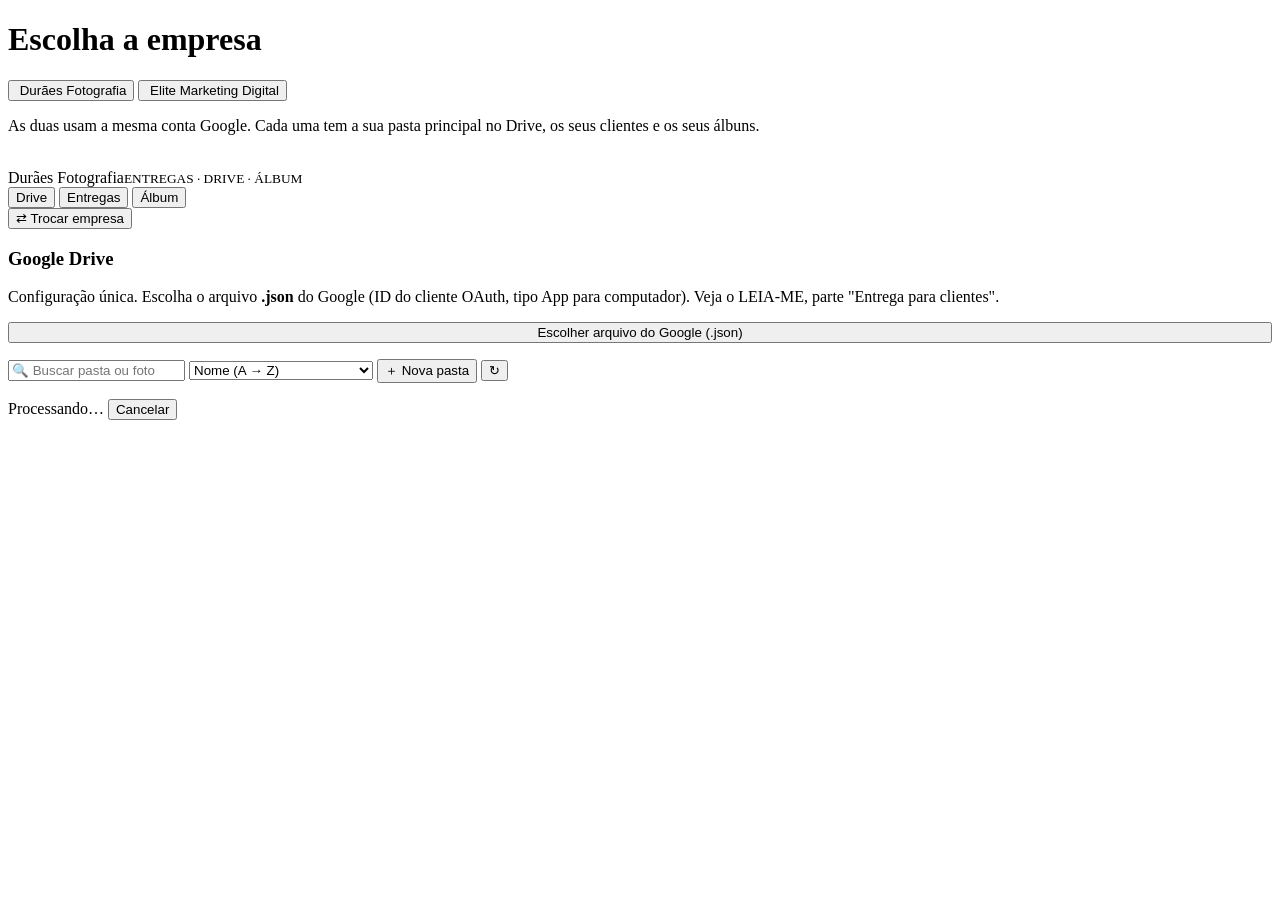
==== commit 65da2992: "Aba Drive: ordenar por nome (A-Z/Z-A) ou data de modificação, e buscar - Ordem lembrada; números em " ====
--- a/editalote/estatico/index.html
+++ b/editalote/estatico/index.html
@@ -124,10 +124,25 @@
     <div class="drive-barra">
       <nav class="trilha" id="trilha"></nav>
       <span style="margin-left:auto"></span>
+      <input type="search" id="buscaDrive" class="busca-drive" placeholder="🔍 Buscar pasta ou foto" oninput="desenharPasta()">
+      <select id="ordemDrive" onchange="mudarOrdem()" title="Ordem">
+        <option value="nome">Nome (A → Z)</option>
+        <option value="nome_desc">Nome (Z → A)</option>
+        <option value="recentes">Modificadas: mais recentes</option>
+        <option value="antigas">Modificadas: mais antigas</option>
+      </select>
       <button onclick="novaPasta()">＋ Nova pasta</button>
       <button class="fantasma" onclick="abrirPasta(dadosPasta && dadosPasta.pasta.id)" title="Atualizar">↻</button>
     </div>
     <p class="dica" id="driveInfo"></p>
+    <div class="barra-selecao" id="barraSelecao" style="display:none">
+      <b id="qtdSelecao"></b>
+      <button id="selAbrir" onclick="abrirSelecionada()">Abrir</button>
+      <button id="selRenomear" onclick="renomearSelecionada()">Renomear</button>
+      <button class="perigo" onclick="lixeiraSelecionadas()">🗑 Mover para a lixeira</button>
+      <button class="fantasma" onclick="limparSelecao()">Cancelar</button>
+      <span class="dica">Ctrl ou Shift: selecionar vários · Delete: lixeira · Enter: abrir</span>
+    </div>
     <div class="drive-grade" id="driveGrade"></div>
   </main>
 </div>
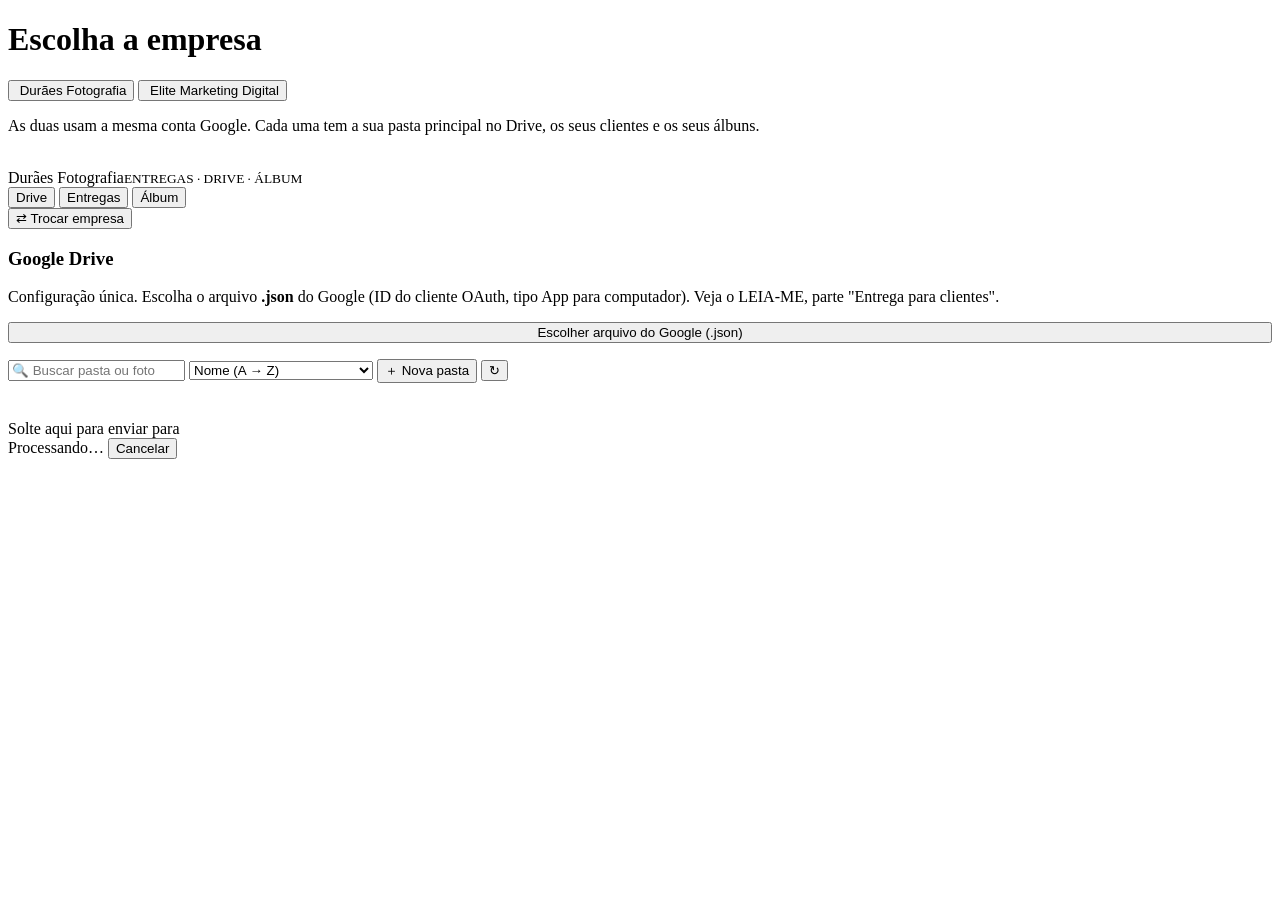
==== commit a1359607: "Aba Drive: arrastar para mover, Mover para…, e soltar arquivos do computador - Arrastar itens seleci" ====
--- a/editalote/estatico/index.html
+++ b/editalote/estatico/index.html
@@ -135,15 +135,26 @@
       <button class="fantasma" onclick="abrirPasta(dadosPasta && dadosPasta.pasta.id)" title="Atualizar">↻</button>
     </div>
     <p class="dica" id="driveInfo"></p>
-    <div class="barra-selecao" id="barraSelecao" style="display:none">
+    <div class="barra-selecao" id="barraSelecao" style="visibility:hidden">
       <b id="qtdSelecao"></b>
       <button id="selAbrir" onclick="abrirSelecionada()">Abrir</button>
       <button id="selRenomear" onclick="renomearSelecionada()">Renomear</button>
+      <button onclick="abrirMover()">📂 Mover para…</button>
       <button class="perigo" onclick="lixeiraSelecionadas()">🗑 Mover para a lixeira</button>
       <button class="fantasma" onclick="limparSelecao()">Cancelar</button>
       <span class="dica">Ctrl ou Shift: selecionar vários · Delete: lixeira · Enter: abrir</span>
     </div>
     <div class="drive-grade" id="driveGrade"></div>
+    <div class="envio-arrastado" id="envioArrastado" style="display:none"><span id="envioArrastadoMsg"></span>
+      <div class="barra"><div id="envioArrastadoBarra"></div></div></div>
+    <div class="soltar-aqui" id="soltarAqui">Solte aqui para enviar para <b id="soltarNome"></b></div>
+    <div class="janela-mover" id="janelaMover" style="display:none">
+      <div class="caixa-mover">
+        <h3 class="titulo-cartao">Mover para…</h3>
+        <div id="listaMover"></div>
+        <div class="linha" style="justify-content:flex-end; margin-top:10px"><button class="fantasma" onclick="fecharMover()">Cancelar</button></div>
+      </div>
+    </div>
   </main>
 </div>
 
